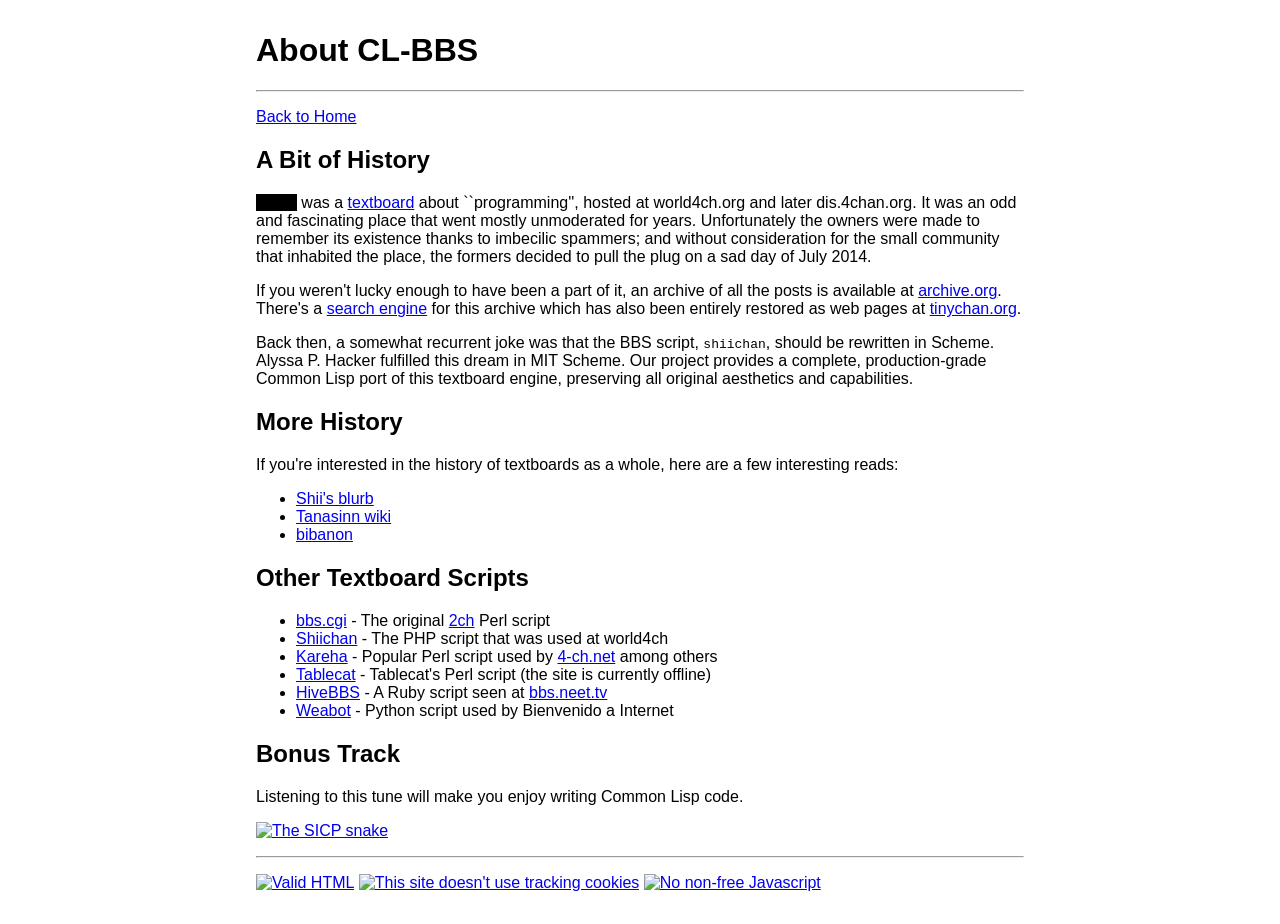
==== src/static/about.html @ 3a5bef3c "feat: refactor index page and move history, alternate, and scripts to about page" ====
<!DOCTYPE HTML PUBLIC "ISO/IEC 15445:2000//DTD HTML//EN">
<HTML lang="EN">
<HEAD>
<META content="text/html; charset=UTF-8" http-equiv="content-type">
<META name="viewport" content="width=device-width, initial-scale=1.0">
<LINK rel="icon" href="/static/favicon.ico" type="image/png">
<TITLE>cl-bbs - About</TITLE>
<STYLE type="text/css">
body {
    width: 98%;
    font-family: sans-serif;
    margin: 2em auto;
    max-width: 800px;
    padding: 0 1em;
    box-sizing: border-box;
}
img {
  max-width: 100%;
  height: auto;
}
del {
  text-decoration: none;
  background-color: black;
}
del:hover {
  background-color: transparent;
}
th { text-align: left; font-weight: normal; text-decoration: underline; padding-bottom: 1em;}
td { padding: 0.2em 2em 0.2em 0}
pre { background-color: #ddd; padding: 0.4em}
blockquote { color: #666; border-left: 2px solid #999; padding-left: 0.5em; margin-left: 0}
</STYLE>
</HEAD>
<BODY>
<H1>About CL-BBS</H1>
<HR>
<P><A href="/">Back to Home</A></P>

<H2>A Bit of History</H2>
<P><DEL>/prog/</DEL> was a <A href="https://en.wikipedia.org/wiki/Textboard">textboard</A> about ``programming'', hosted at world4ch.org and later dis.4chan.org. It was an odd and fascinating place that went mostly unmoderated for years.  Unfortunately the owners were made to remember its existence thanks to imbecilic spammers; and without consideration for the small community that inhabited the place, the formers decided to pull the plug on a sad day of July 2014.  <P> If you weren't lucky enough to have been a part of it, an archive of all the posts is available at <A href="https://archive.org/details/prog-20140418.db">archive.org</A>.  There's a <A href="http://world4search.readsicp.org/">search engine</A> for this archive which has also been entirely restored as web pages at <A href="https://archive.tinychan.org/prog/">tinychan.org</A>.</P>
<P>Back then, a somewhat recurrent joke was that the BBS script, <CODE>shiichan</CODE>, should be rewritten in Scheme. Alyssa P. Hacker fulfilled this dream in MIT Scheme. Our project provides a complete, production-grade Common Lisp port of this textboard engine, preserving all original aesthetics and capabilities.</P>

<H2>More History</H2>
<P>If you're interested in the history of textboards as a whole, here are a few interesting reads: </P>
<UL>
<LI><A href="https://wakaba.c3.cx/shii/shiichan">Shii's blurb</A></LI>
<LI><A href="http://tanasinn.info/wiki/Main_Page">Tanasinn wiki</A></LI>
<LI><A href="https://github.com/bibanon/bibanon/wiki/2channel">bibanon</A></LI>
</UL>

<H2>Other Textboard Scripts</H2>
<UL>
<LI><A href="https://github.com/j416dy/2ch">bbs.cgi</A> - The original <A href="https://5ch.net/">2ch</A> Perl script</LI>
<LI><A href="https://wakaba.c3.cx/shii/shiichan3960.zip">Shiichan</A> - The PHP script that was used at world4ch</LI>
<LI><A href="http://wakaba.c3.cx/s/web/wakaba_kareha">Kareha</A> - Popular Perl script used by <A href="http://4-ch.net/4ch">4-ch.net</A> among others</LI>
<LI><A href="http://tanami.org/pub/software/TrueScript/Tablecat.zip">Tablecat</A> - Tablecat's Perl script (the site is currently offline)</LI>
<LI><A href="https://github.com/desuwa/hivebbs">HiveBBS</A> - A Ruby script seen at <A href="http://bbs.neet.tv/">bbs.neet.tv</A></LI>
<LI><A href="https://github.com/z411/weabot">Weabot</A> - Python script used by Bienvenido a Internet</LI>
</UL>

<H2>Bonus Track</H2>
<P>Listening to this tune will make you enjoy writing Common Lisp code.</P>
<P><A href="/static/img/abelson-stole-the-precious-course-mit-version.webm"><IMG src="/static/img/snake.png" alt="The SICP snake"></A></P>

<HR>
<P>
<A href="https://validator.w3.org/check?uri=referer"><IMG src="/static/img/valid-html.png" alt="Valid HTML"></A>
<A href="https://www.eff.org/deeplinks/2013/12/nsa-turns-cookies-and-more-surveillance-beacons"><IMG src="/static/img/nocookie.png" alt="This site doesn't use tracking cookies" title="No Cookies!"></A>
<A href="https://www.gnu.org/philosophy/javascript-trap.en.html"><IMG src="/static/img/nojs.png" alt="No non-free Javascript" title="No Javascript!"></A></P>
</BODY>
</HTML>
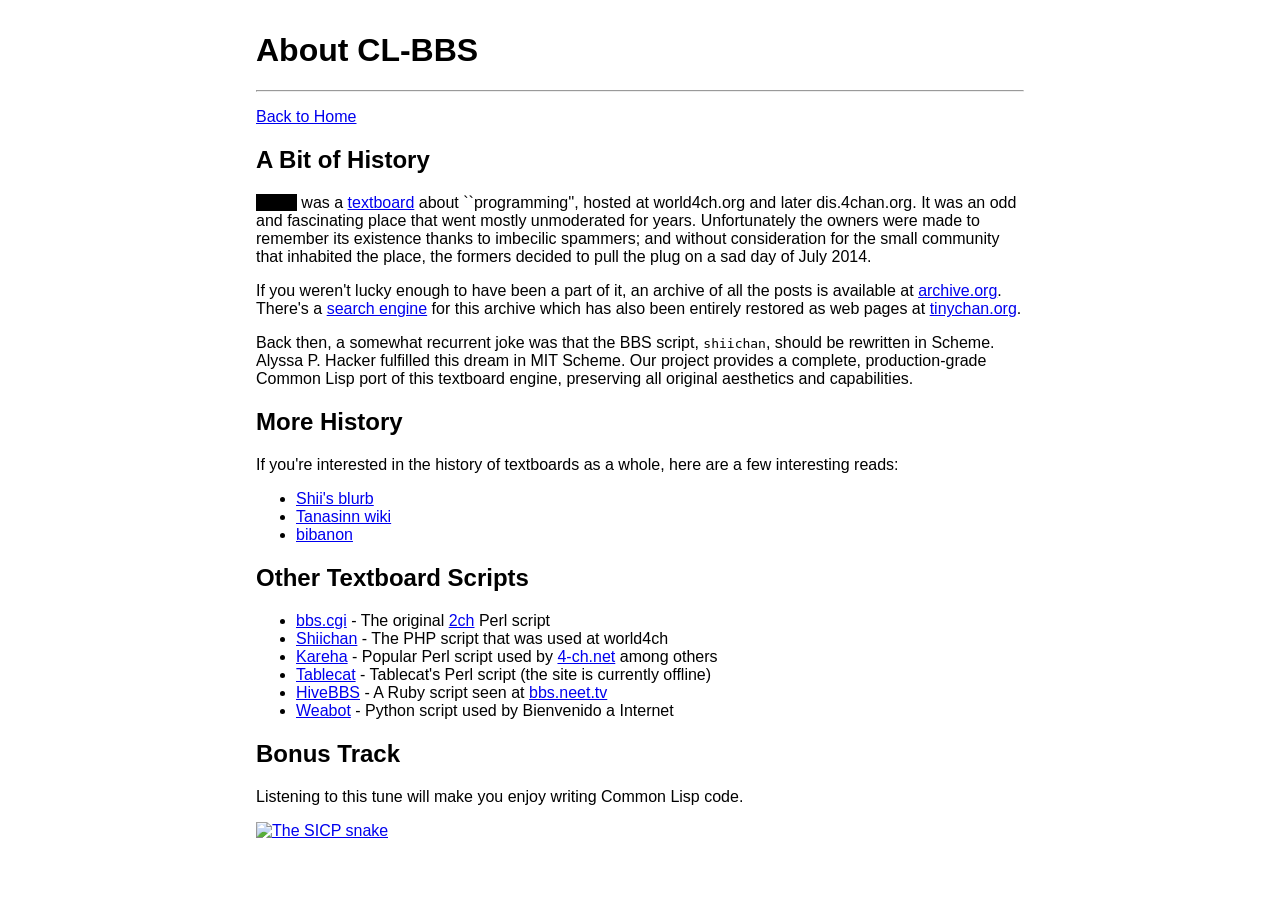
==== commit 11819a4d: "docs: remove footer badges and update bonus track link in about page" ====
--- a/src/static/about.html
+++ b/src/static/about.html
@@ -60,12 +60,6 @@
 
 <H2>Bonus Track</H2>
 <P>Listening to this tune will make you enjoy writing Common Lisp code.</P>
-<P><A href="/static/img/abelson-stole-the-precious-course-mit-version.webm"><IMG src="/static/img/snake.png" alt="The SICP snake"></A></P>
-
-<HR>
-<P>
-<A href="https://validator.w3.org/check?uri=referer"><IMG src="/static/img/valid-html.png" alt="Valid HTML"></A>
-<A href="https://www.eff.org/deeplinks/2013/12/nsa-turns-cookies-and-more-surveillance-beacons"><IMG src="/static/img/nocookie.png" alt="This site doesn't use tracking cookies" title="No Cookies!"></A>
-<A href="https://www.gnu.org/philosophy/javascript-trap.en.html"><IMG src="/static/img/nojs.png" alt="No non-free Javascript" title="No Javascript!"></A></P>
+<P><A href="https://www.youtube.com/watch?v=WZCs4Eyalxc"><IMG src="/static/img/snake.png" alt="The SICP snake"></A></P>
 </BODY>
 </HTML>
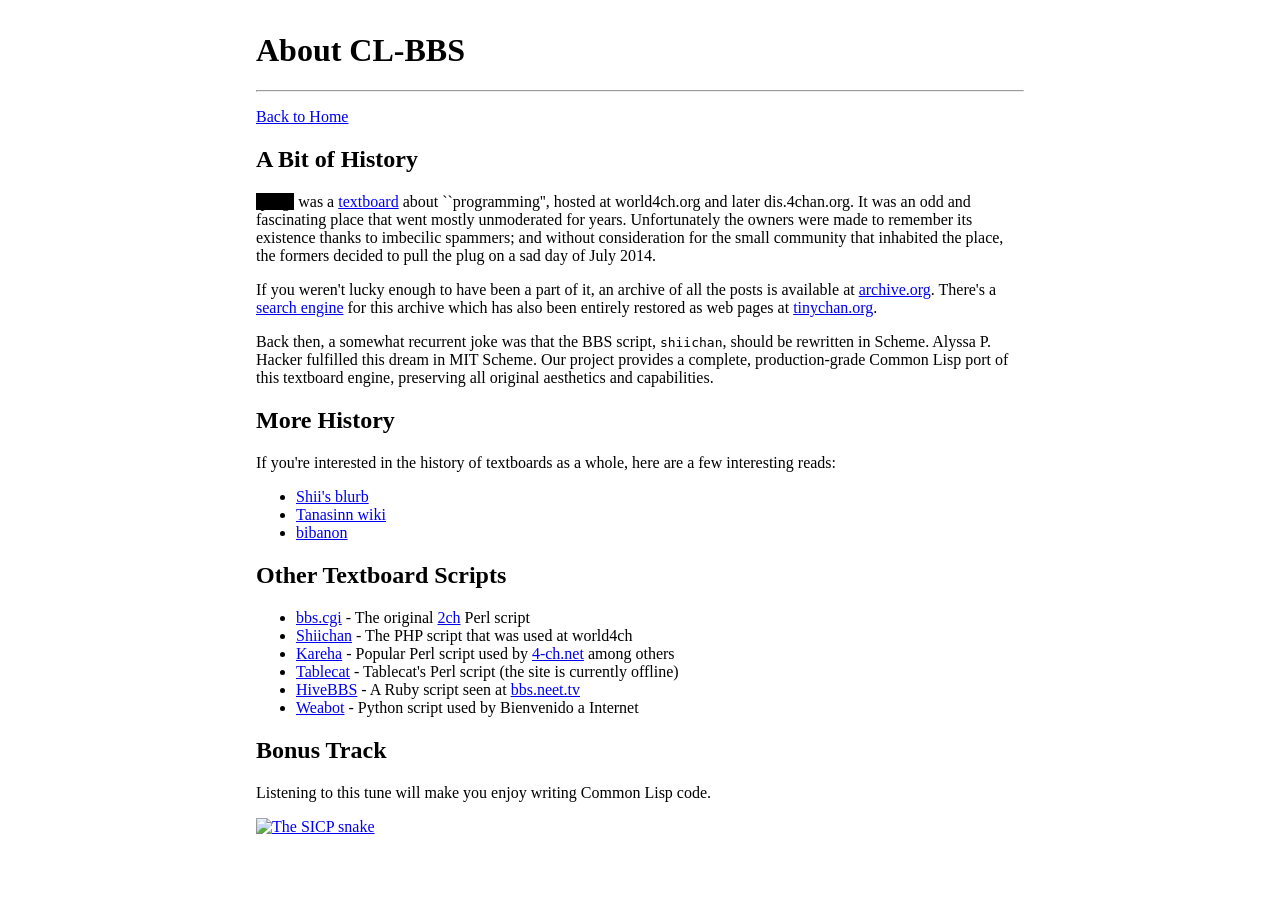
==== commit 7a671fed: "style: change default default font family to serif to align with board.manoel.dev style" ====
--- a/src/static/about.html
+++ b/src/static/about.html
@@ -8,7 +8,7 @@
 <STYLE type="text/css">
 body {
     width: 98%;
-    font-family: sans-serif;
+    font-family: serif;
     margin: 2em auto;
     max-width: 800px;
     padding: 0 1em;
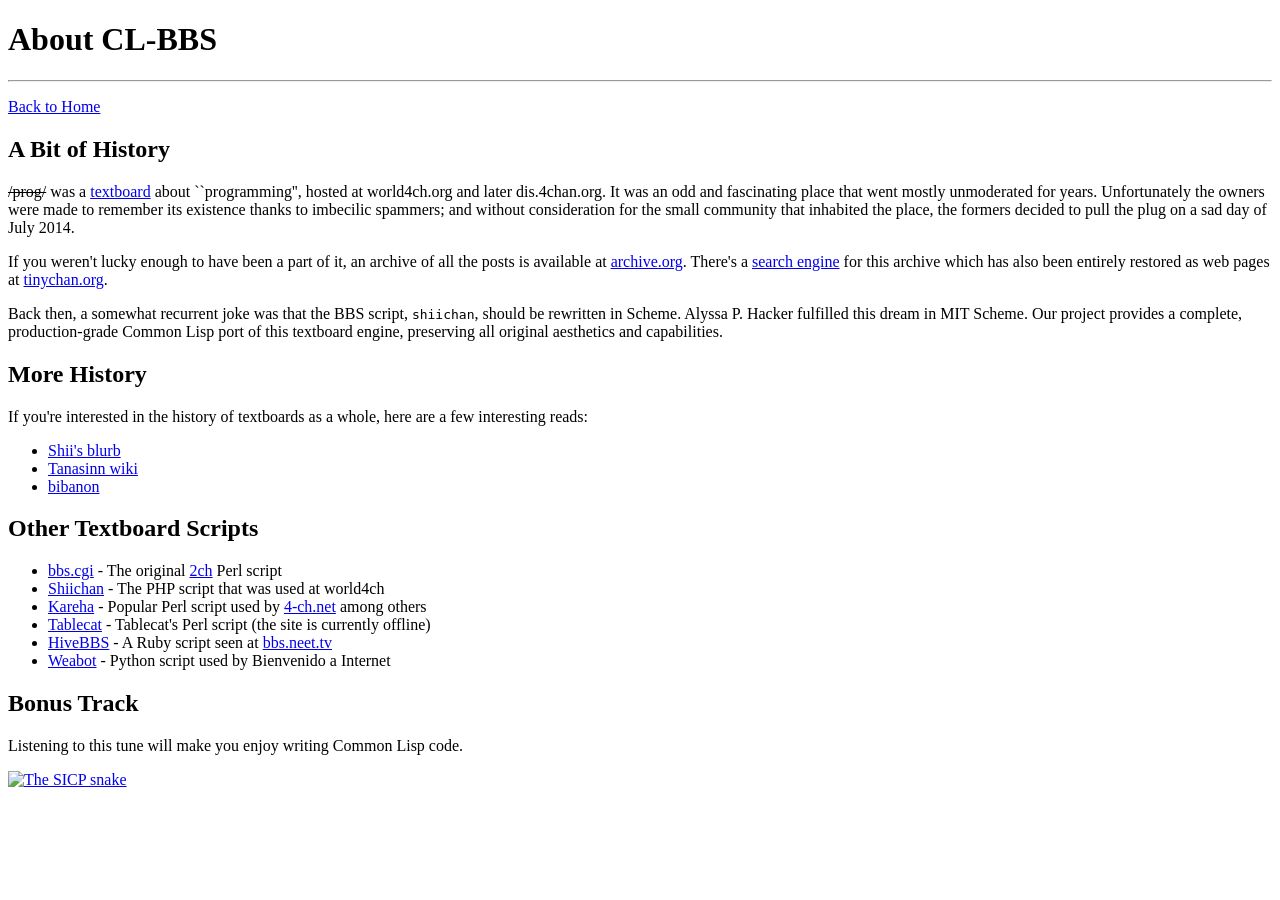
==== commit d421d8e0: "style: extract inline styles to shared stylesheet about.css for index and about pages" ====
--- a/src/static/about.html
+++ b/src/static/about.html
@@ -5,31 +5,7 @@
 <META name="viewport" content="width=device-width, initial-scale=1.0">
 <LINK rel="icon" href="/static/favicon.ico" type="image/png">
 <TITLE>cl-bbs - About</TITLE>
-<STYLE type="text/css">
-body {
-    width: 98%;
-    font-family: serif;
-    margin: 2em auto;
-    max-width: 800px;
-    padding: 0 1em;
-    box-sizing: border-box;
-}
-img {
-  max-width: 100%;
-  height: auto;
-}
-del {
-  text-decoration: none;
-  background-color: black;
-}
-del:hover {
-  background-color: transparent;
-}
-th { text-align: left; font-weight: normal; text-decoration: underline; padding-bottom: 1em;}
-td { padding: 0.2em 2em 0.2em 0}
-pre { background-color: #ddd; padding: 0.4em}
-blockquote { color: #666; border-left: 2px solid #999; padding-left: 0.5em; margin-left: 0}
-</STYLE>
+<LINK rel="stylesheet" href="/static/styles/about.css" type="text/css">
 </HEAD>
 <BODY>
 <H1>About CL-BBS</H1>
